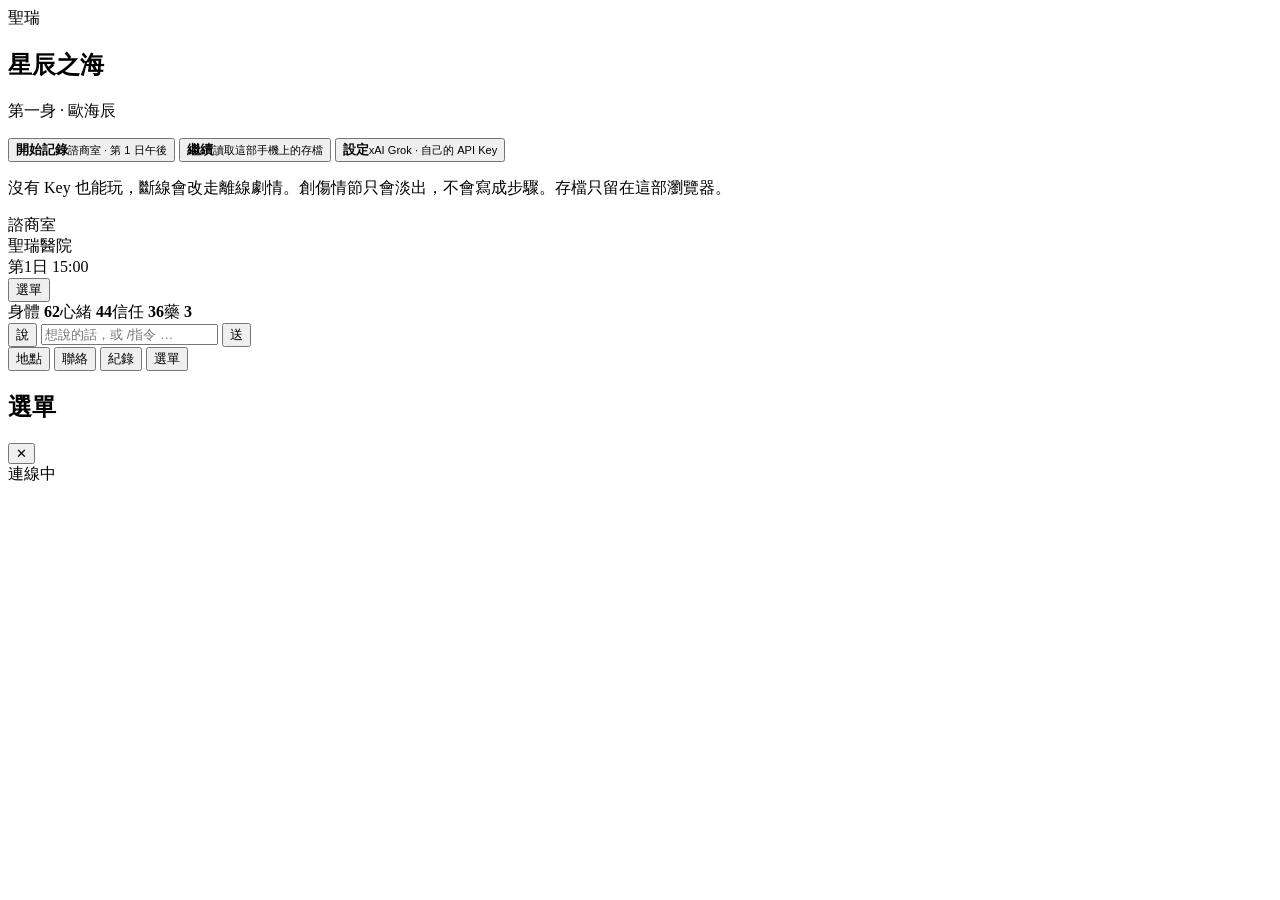
==== shell.html @ 47b553a3 "星辰之海：手機介面與單頁建置 深色醫院畫面、底部輸入、瀏覽器存檔，供 GitHub Pages 直接開啟。" ====
<!DOCTYPE html>
<html lang="zh-Hant">
<head>
<meta charset="utf-8">
<meta name="viewport" content="width=device-width,initial-scale=1,maximum-scale=1,viewport-fit=cover">
<meta name="apple-mobile-web-app-capable" content="yes">
<meta name="mobile-web-app-capable" content="yes">
<meta name="theme-color" content="#10181c">
<title>星辰之海</title>
<style>
/*@@CSS@@*/
</style>
</head>
<body>
<div id="app">
 <section id="title" class="scr on">
  <div class="mark">聖瑞</div>
  <h1>星辰之海</h1>
  <p class="sub">第一身 · 歐海辰</p>
  <button class="tbtn" id="tNew"><b>開始記錄</b><small>諮商室 · 第 1 日午後</small></button>
  <button class="tbtn" id="tCont"><b>繼續</b><small>讀取這部手機上的存檔</small></button>
  <button class="tbtn" id="tSet"><b>設定</b><small>xAI Grok · 自己的 API Key</small></button>
  <p class="foot">沒有 Key 也能玩，斷線會改走離線劇情。創傷情節只會淡出，不會寫成步驟。存檔只留在這部瀏覽器。</p>
 </section>
 <section id="game" class="scr">
  <header id="hud">
   <div class="plc"><div id="hPlace">諮商室</div><div id="hFloor">聖瑞醫院</div></div>
   <div id="hTime">第1日 15:00</div>
   <button id="hMenu" type="button">選單</button>
  </header>
  <div id="meters"><span>身體 <b id="mBody">62</b></span><span>心緒 <b id="mMood">44</b></span><span>信任 <b id="mTrust">36</b></span><span>藥 <b id="mNitro">3</b></span></div>
  <div id="box"><div id="txt"></div><div id="choices"></div></div>
  <div id="composer">
   <div id="chips"></div>
   <div id="inrow">
    <button id="mode" type="button">說</button>
    <input id="free" type="text" maxlength="120" placeholder="想說的話，或 /指令 …" autocomplete="off" enterkeyhint="send">
    <button id="send" type="button">送</button>
   </div>
  </div>
  <nav id="tabs">
   <button type="button" data-tab="place">地點</button>
   <button type="button" data-tab="call">聯絡</button>
   <button type="button" data-tab="log">紀錄</button>
   <button type="button" data-tab="menu">選單</button>
  </nav>
 </section>
 <div id="sheet"><div id="shBox"><div id="shH"><h2 id="shT">選單</h2><button id="shX" type="button">✕</button></div><div id="shB"></div></div></div>
 <div id="toast"></div>
 <div id="busy">連線中</div>
 <div id="testResult"></div>
</div>
<script>
/*@@SCRIPT@@*/
</script>
</body>
</html>
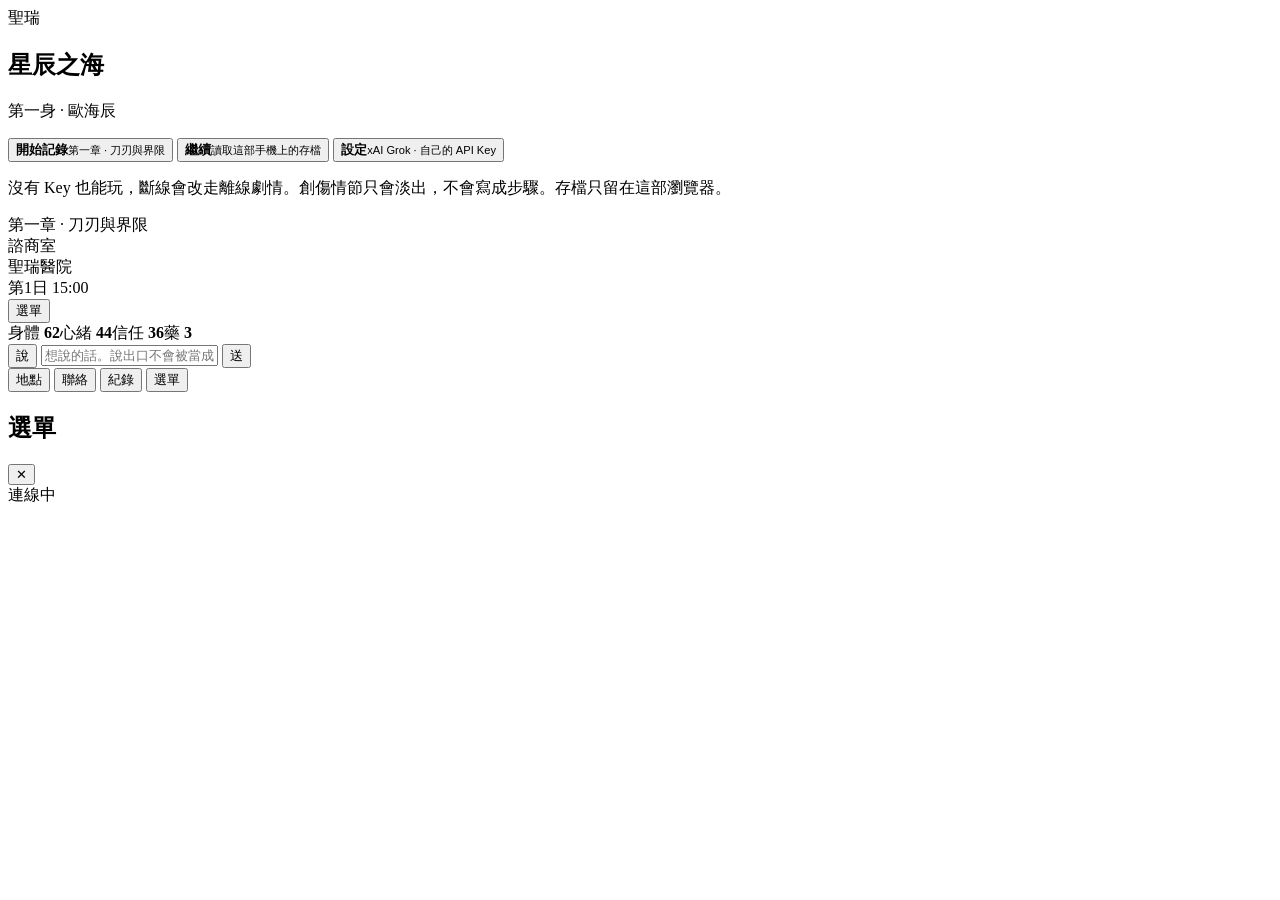
==== commit a8461794: "第一章開局、場景立繪，並對齊另外兩款的 AI 規則。 諮商室從刀刃與界限開始。墨星辰短髮黑框、會追人。說不執行，做與設定會成立。" ====
--- a/shell.html
+++ b/shell.html
@@ -6,6 +6,7 @@
 <meta name="apple-mobile-web-app-capable" content="yes">
 <meta name="mobile-web-app-capable" content="yes">
 <meta name="theme-color" content="#10181c">
+<meta name="xc-build" content="xc-ch1-glasses-860">
 <title>星辰之海</title>
 <style>
 /*@@CSS@@*/
@@ -17,14 +18,16 @@
   <div class="mark">聖瑞</div>
   <h1>星辰之海</h1>
   <p class="sub">第一身 · 歐海辰</p>
-  <button class="tbtn" id="tNew"><b>開始記錄</b><small>諮商室 · 第 1 日午後</small></button>
+  <button class="tbtn" id="tNew"><b>開始記錄</b><small>第一章 · 刀刃與界限</small></button>
   <button class="tbtn" id="tCont"><b>繼續</b><small>讀取這部手機上的存檔</small></button>
   <button class="tbtn" id="tSet"><b>設定</b><small>xAI Grok · 自己的 API Key</small></button>
   <p class="foot">沒有 Key 也能玩，斷線會改走離線劇情。創傷情節只會淡出，不會寫成步驟。存檔只留在這部瀏覽器。</p>
  </section>
  <section id="game" class="scr">
+  <div id="bg" data-k=""></div>
+  <div id="char" hidden><img id="charImg" alt=""></div>
   <header id="hud">
-   <div class="plc"><div id="hPlace">諮商室</div><div id="hFloor">聖瑞醫院</div></div>
+   <div class="plc"><div id="hCh">第一章 · 刀刃與界限</div><div id="hPlace">諮商室</div><div id="hFloor">聖瑞醫院</div></div>
    <div id="hTime">第1日 15:00</div>
    <button id="hMenu" type="button">選單</button>
   </header>
@@ -34,7 +37,7 @@
    <div id="chips"></div>
    <div id="inrow">
     <button id="mode" type="button">說</button>
-    <input id="free" type="text" maxlength="120" placeholder="想說的話，或 /指令 …" autocomplete="off" enterkeyhint="send">
+    <input id="free" type="text" maxlength="120" placeholder="想說的話。說出口不會被當成命令" autocomplete="off" enterkeyhint="send">
     <button id="send" type="button">送</button>
    </div>
   </div>
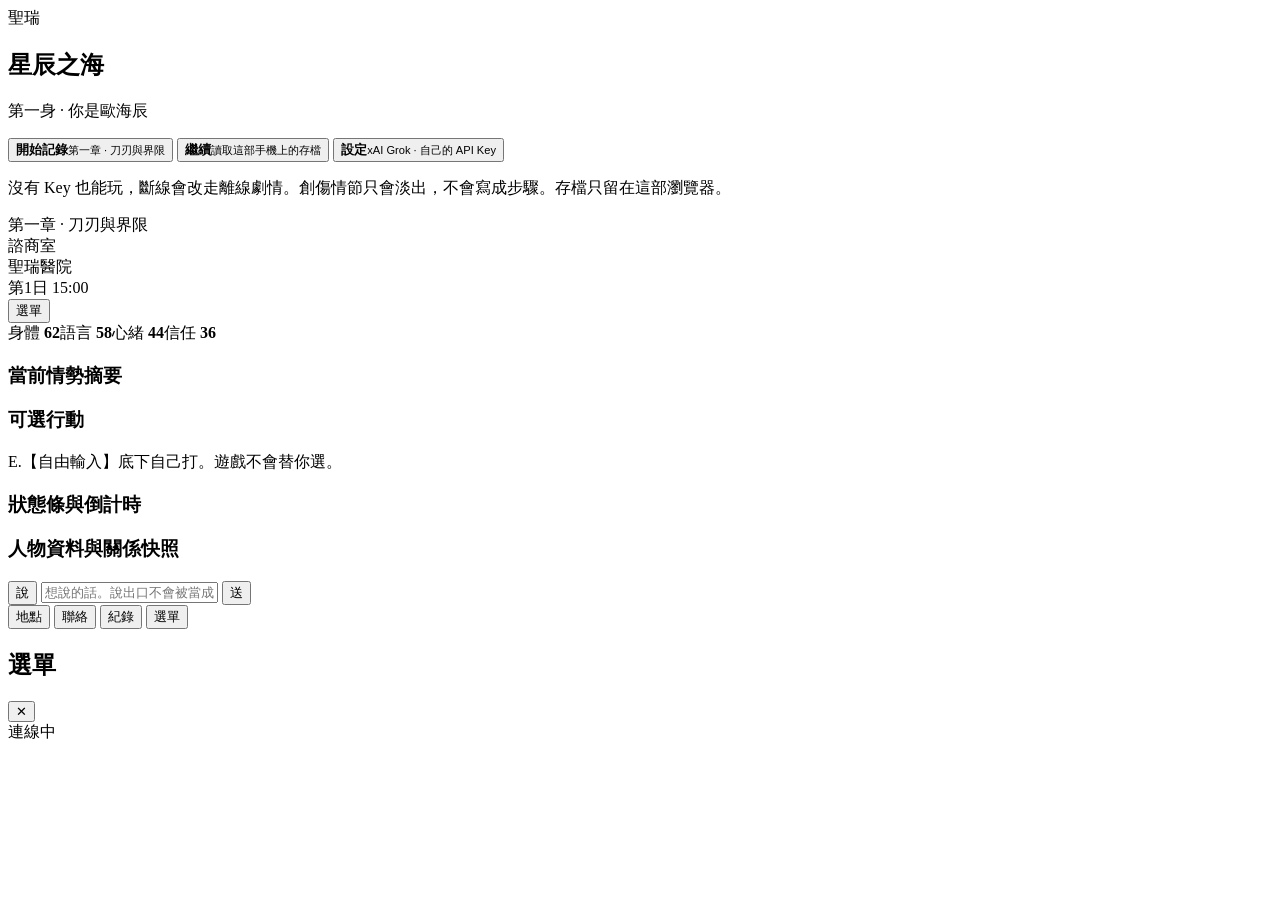
==== commit 63b1f578: "敘事引擎：每回合五區塊與四維狀態，旁白改用「你」。" ====
--- a/shell.html
+++ b/shell.html
@@ -6,7 +6,7 @@
 <meta name="apple-mobile-web-app-capable" content="yes">
 <meta name="mobile-web-app-capable" content="yes">
 <meta name="theme-color" content="#10181c">
-<meta name="xc-build" content="xc-ch1-glasses-860">
+<meta name="xc-build" content="xc-gm-5block-1008">
 <title>星辰之海</title>
 <style>
 /*@@CSS@@*/
@@ -17,7 +17,7 @@
  <section id="title" class="scr on">
   <div class="mark">聖瑞</div>
   <h1>星辰之海</h1>
-  <p class="sub">第一身 · 歐海辰</p>
+  <p class="sub">第一身 · 你是歐海辰</p>
   <button class="tbtn" id="tNew"><b>開始記錄</b><small>第一章 · 刀刃與界限</small></button>
   <button class="tbtn" id="tCont"><b>繼續</b><small>讀取這部手機上的存檔</small></button>
   <button class="tbtn" id="tSet"><b>設定</b><small>xAI Grok · 自己的 API Key</small></button>
@@ -31,8 +31,14 @@
    <div id="hTime">第1日 15:00</div>
    <button id="hMenu" type="button">選單</button>
   </header>
-  <div id="meters"><span>身體 <b id="mBody">62</b></span><span>心緒 <b id="mMood">44</b></span><span>信任 <b id="mTrust">36</b></span><span>藥 <b id="mNitro">3</b></span></div>
-  <div id="box"><div id="txt"></div><div id="choices"></div></div>
+  <div id="meters"><span>身體 <b id="mBody">62</b></span><span>語言 <b id="mSpeech">58</b></span><span>心緒 <b id="mMood">44</b></span><span>信任 <b id="mTrust">36</b></span></div>
+  <div id="box">
+   <div id="txt"></div>
+   <section class="blk"><h3>當前情勢摘要</h3><p id="sum"></p></section>
+   <section class="blk"><h3>可選行動</h3><div id="choices"></div><p id="freeHint">E.【自由輸入】底下自己打。遊戲不會替你選。</p></section>
+   <section class="blk"><h3>狀態條與倒計時</h3><p id="barWho"></p><div id="bars"></div><p id="count" hidden></p></section>
+   <section class="blk"><h3>人物資料與關係快照</h3><div id="snap"></div></section>
+  </div>
   <div id="composer">
    <div id="chips"></div>
    <div id="inrow">
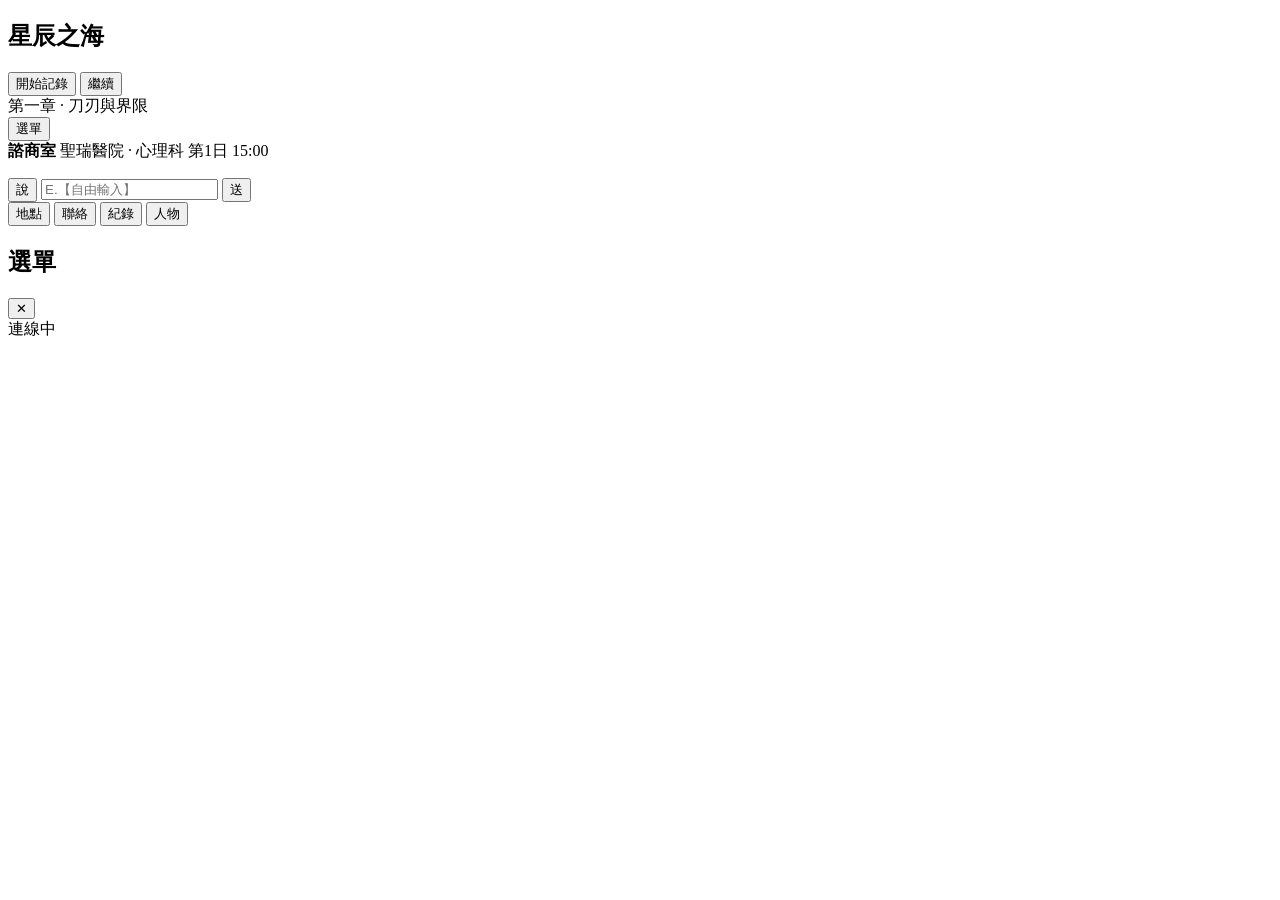
==== commit 8310d58d: "手機改成故事畫面：頂欄四條狀態、對白列與人物頁；NPC 每回合至少兩句來回。" ====
--- a/shell.html
+++ b/shell.html
@@ -2,11 +2,11 @@
 <html lang="zh-Hant">
 <head>
 <meta charset="utf-8">
-<meta name="viewport" content="width=device-width,initial-scale=1,maximum-scale=1,viewport-fit=cover">
+<meta name="viewport" content="width=device-width,initial-scale=1,maximum-scale=1,viewport-fit=cover,interactive-widget=resizes-content">
 <meta name="apple-mobile-web-app-capable" content="yes">
 <meta name="mobile-web-app-capable" content="yes">
-<meta name="theme-color" content="#10181c">
-<meta name="xc-build" content="xc-gm-5block-1008">
+<meta name="theme-color" content="#101418">
+<meta name="xc-build" content="xc-read-1008">
 <title>星辰之海</title>
 <style>
 /*@@CSS@@*/
@@ -15,44 +15,47 @@
 <body>
 <div id="app">
  <section id="title" class="scr on">
-  <div class="mark">聖瑞</div>
   <h1>星辰之海</h1>
-  <p class="sub">第一身 · 你是歐海辰</p>
-  <button class="tbtn" id="tNew"><b>開始記錄</b><small>第一章 · 刀刃與界限</small></button>
-  <button class="tbtn" id="tCont"><b>繼續</b><small>讀取這部手機上的存檔</small></button>
-  <button class="tbtn" id="tSet"><b>設定</b><small>xAI Grok · 自己的 API Key</small></button>
-  <p class="foot">沒有 Key 也能玩，斷線會改走離線劇情。創傷情節只會淡出，不會寫成步驟。存檔只留在這部瀏覽器。</p>
+  <button class="tbtn" id="tNew" type="button">開始記錄</button>
+  <button class="tbtn" id="tCont" type="button">繼續</button>
  </section>
  <section id="game" class="scr">
   <div id="bg" data-k=""></div>
-  <div id="char" hidden><img id="charImg" alt=""></div>
   <header id="hud">
-   <div class="plc"><div id="hCh">第一章 · 刀刃與界限</div><div id="hPlace">諮商室</div><div id="hFloor">聖瑞醫院</div></div>
-   <div id="hTime">第1日 15:00</div>
-   <button id="hMenu" type="button">選單</button>
+   <div class="topline">
+    <div id="hCh">第一章 · 刀刃與界限</div>
+    <button id="hMenu" type="button">選單</button>
+   </div>
+   <div class="placeline">
+    <b id="hPlace">諮商室</b>
+    <span id="hFloor">聖瑞醫院 · 心理科</span>
+    <span id="hTime">第1日 15:00</span>
+   </div>
+   <div id="meters"></div>
   </header>
-  <div id="meters"><span>身體 <b id="mBody">62</b></span><span>語言 <b id="mSpeech">58</b></span><span>心緒 <b id="mMood">44</b></span><span>信任 <b id="mTrust">36</b></span></div>
   <div id="box">
    <div id="txt"></div>
-   <section class="blk"><h3>當前情勢摘要</h3><p id="sum"></p></section>
-   <section class="blk"><h3>可選行動</h3><div id="choices"></div><p id="freeHint">E.【自由輸入】底下自己打。遊戲不會替你選。</p></section>
-   <section class="blk"><h3>狀態條與倒計時</h3><p id="barWho"></p><div id="bars"></div><p id="count" hidden></p></section>
-   <section class="blk"><h3>人物資料與關係快照</h3><div id="snap"></div></section>
+   <div id="choices"></div>
+   <p id="sum" class="sumline"></p>
+   <p id="presence" class="presence"></p>
+   <p id="count" hidden></p>
   </div>
-  <div id="composer">
-   <div id="chips"></div>
-   <div id="inrow">
-    <button id="mode" type="button">說</button>
-    <input id="free" type="text" maxlength="120" placeholder="想說的話。說出口不會被當成命令" autocomplete="off" enterkeyhint="send">
-    <button id="send" type="button">送</button>
+  <div id="dock">
+   <div id="composer">
+    <div id="chips"></div>
+    <div id="inrow">
+     <button id="mode" type="button">說</button>
+     <input id="free" type="text" maxlength="120" placeholder="E.【自由輸入】" autocomplete="off" enterkeyhint="send">
+     <button id="send" type="button">送</button>
+    </div>
    </div>
+   <nav id="tabs">
+    <button type="button" data-tab="place">地點</button>
+    <button type="button" data-tab="call">聯絡</button>
+    <button type="button" data-tab="log">紀錄</button>
+    <button type="button" data-tab="people">人物</button>
+   </nav>
   </div>
-  <nav id="tabs">
-   <button type="button" data-tab="place">地點</button>
-   <button type="button" data-tab="call">聯絡</button>
-   <button type="button" data-tab="log">紀錄</button>
-   <button type="button" data-tab="menu">選單</button>
-  </nav>
  </section>
  <div id="sheet"><div id="shBox"><div id="shH"><h2 id="shT">選單</h2><button id="shX" type="button">✕</button></div><div id="shB"></div></div></div>
  <div id="toast"></div>
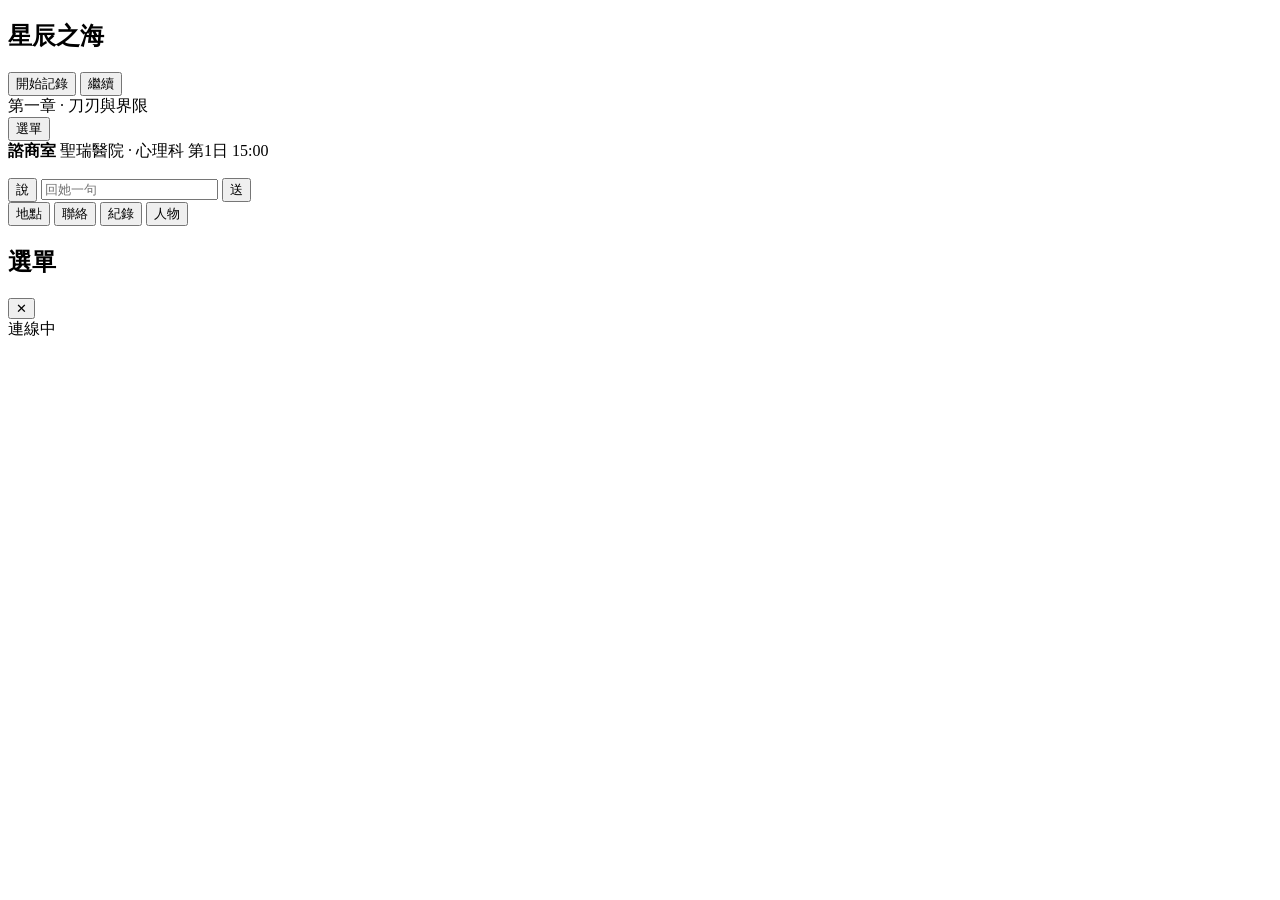
==== commit 79af8c88: "對話改成聊天：角色氣泡對你說話，旁白只留一句。" ====
--- a/shell.html
+++ b/shell.html
@@ -6,7 +6,7 @@
 <meta name="apple-mobile-web-app-capable" content="yes">
 <meta name="mobile-web-app-capable" content="yes">
 <meta name="theme-color" content="#101418">
-<meta name="xc-build" content="xc-read-1008">
+<meta name="xc-build" content="xc-chat-1008">
 <title>星辰之海</title>
 <style>
 /*@@CSS@@*/
@@ -45,7 +45,7 @@
     <div id="chips"></div>
     <div id="inrow">
      <button id="mode" type="button">說</button>
-     <input id="free" type="text" maxlength="120" placeholder="E.【自由輸入】" autocomplete="off" enterkeyhint="send">
+     <input id="free" type="text" maxlength="120" placeholder="回她一句" autocomplete="off" enterkeyhint="send">
      <button id="send" type="button">送</button>
     </div>
    </div>
